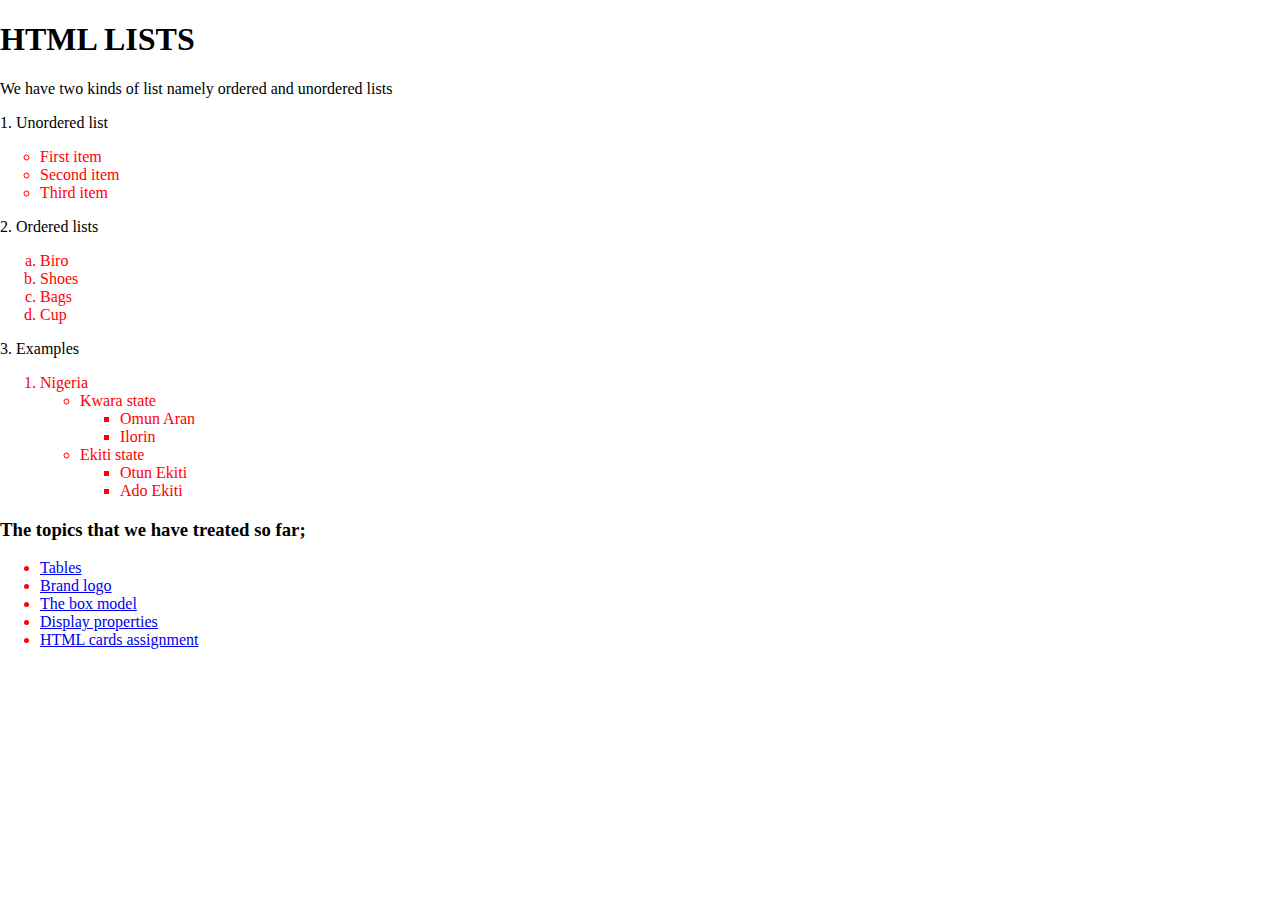
==== index.html @ 460fc575 "changes" ====
<!DOCTYPE html>
<html lang="en">
<head>
    <meta charset="UTF-8">
    <meta name="viewport" content="width=device-width, initial-scale=1.0">
    <title>Stemsteps class</title>
    <link rel="stylesheet" href="style.css">
</head>
<body>
    <h1>HTML LISTS</h1>
    <p>We have two kinds of list namely ordered and unordered lists</p>
    <!-- HTML LISTS -->
    1. Unordered list 
    <ul type="circle">
        <!-- the type value for the ul tag can take three different values as follows;
        1. circle
        2. Square
        3. Disc -->
        <li>First item</li>
        <li>Second item</li>
        <li>Third item</li>
    </ul>

    2. Ordered lists
    <!-- The type attribute generally works when working with lists(ordered and unordered) -->
    <ol type="a">
        <li>Biro</li>
        <li>Shoes</li>
        <li>Bags</li>
        <li>Cup</li>
    </ol>

    3. Examples
    <ol>
        <li>Nigeria</li>
        <ul>
            <li>Kwara state</li>
            <ul>
                <li>Omun Aran</li>
                <li>Ilorin</li>
            </ul>
            <li>Ekiti state</li>
            <ul>
                <li>Otun Ekiti</li>
                <li>Ado Ekiti</li>
            </ul>
        </ul>
    </ol>
    <!-- List of topics that we have treated -->
    <h3>
        The topics that we have treated so far;
    </h3>
    <ul>
        <li>
            <a href="tables.html">Tables</a>
        </li>
        <li>
            <a href="images.html">Brand logo</a>
        </li>
        <li>
            <a href="boxmodel.html">The box model</a>
        </li>
        <li>
            <a href="display.html">Display properties</a>
        </li>
        <li>
            <a href="htmlcards.html">HTML cards assignment</a>
        </li>
    </ul>
</body>
</html>
---- style.css ----
/* body{
    background-color: orange;
} */
body{
    margin: 0;
}
/* 
body{
    background-color: orange;
} */

li{
    color: red;
}
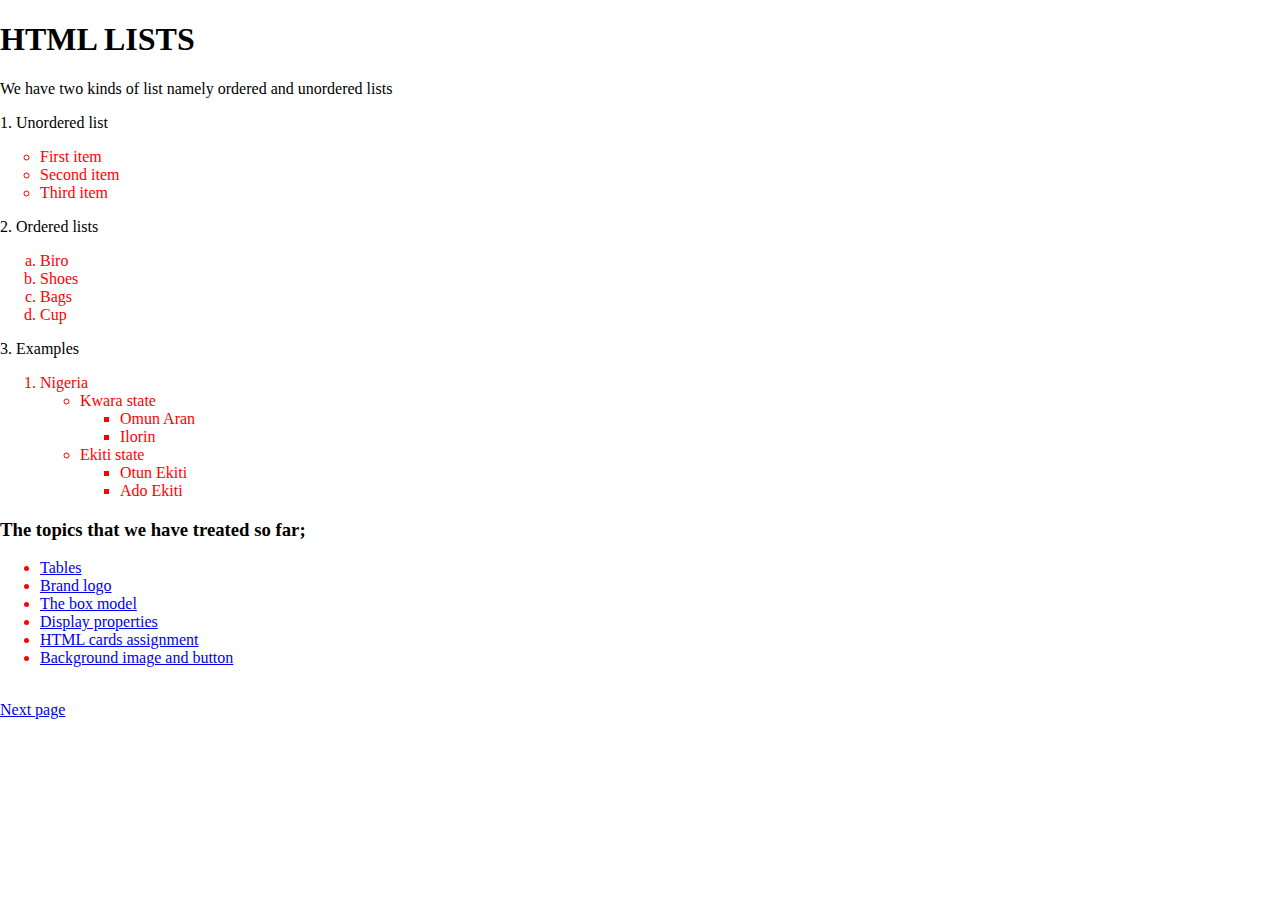
==== commit 9d20d75e: "changes" ====
--- a/index.html
+++ b/index.html
@@ -66,6 +66,11 @@
         <li>
             <a href="htmlcards.html">HTML cards assignment</a>
         </li>
+        <li>
+            <a href="backgroundimg.html">Background image and button</a>
+        </li>
     </ul>
+    <br>
+    <a href="images.html">Next page</a>
 </body>
 </html>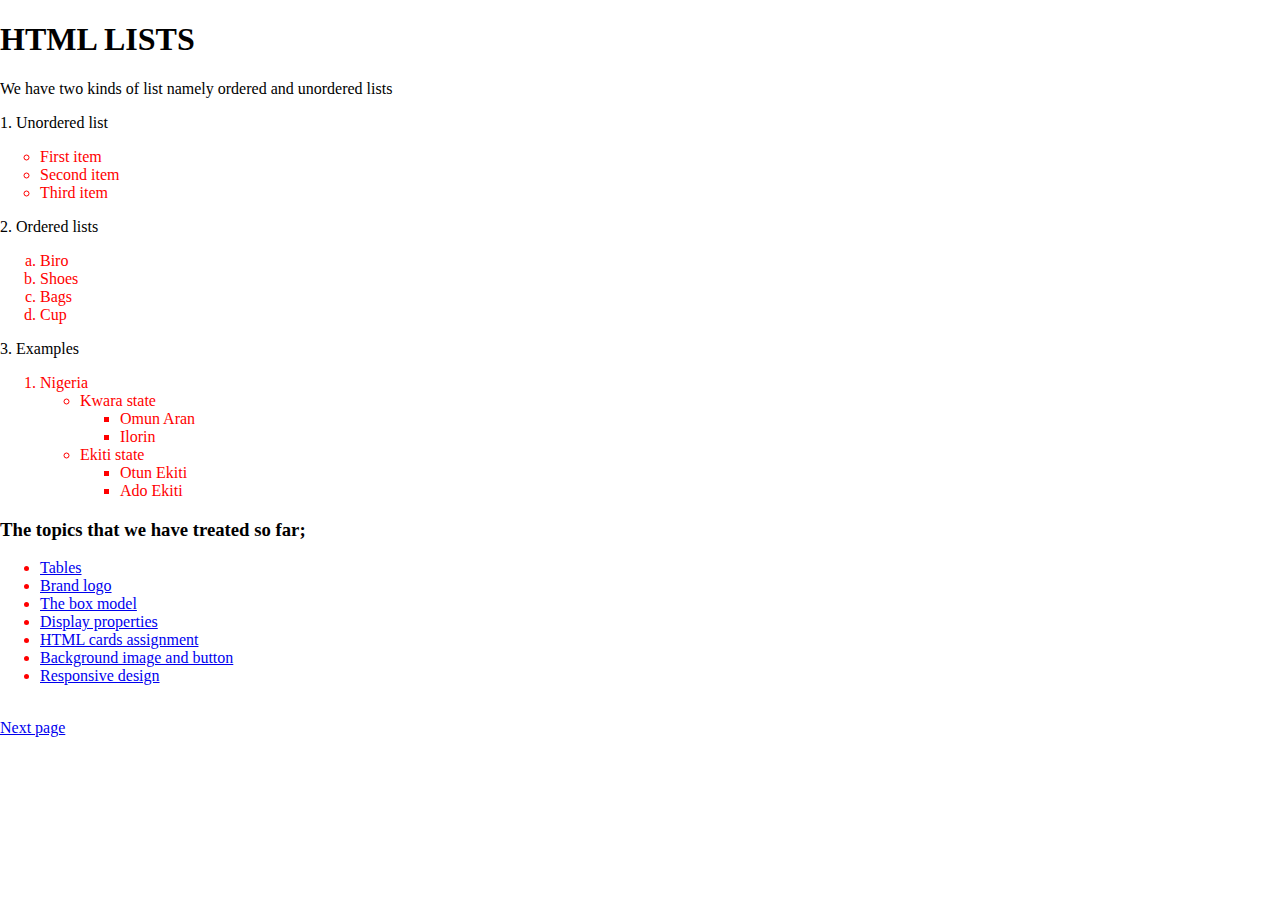
==== commit d95e563f: "update" ====
--- a/index.html
+++ b/index.html
@@ -69,6 +69,9 @@
         <li>
             <a href="backgroundimg.html">Background image and button</a>
         </li>
+        <li>
+            <a href="responsive.html">Responsive design</a>
+        </li>
     </ul>
     <br>
     <a href="images.html">Next page</a>
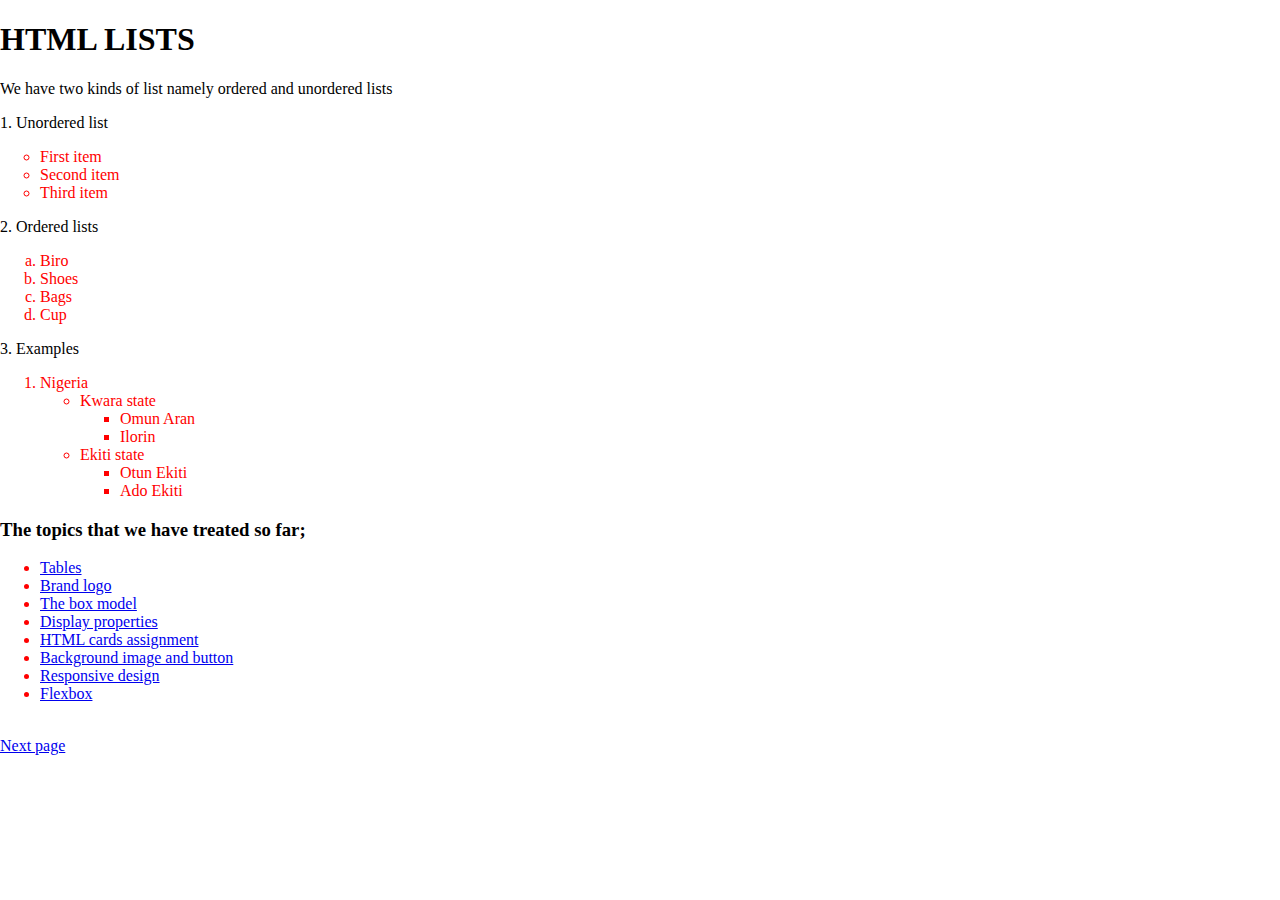
==== commit 27aaef12: "update" ====
--- a/index.html
+++ b/index.html
@@ -72,6 +72,9 @@
         <li>
             <a href="responsive.html">Responsive design</a>
         </li>
+        <li>
+            <a href="flexbox.html">Flexbox</a>
+        </li>
     </ul>
     <br>
     <a href="images.html">Next page</a>
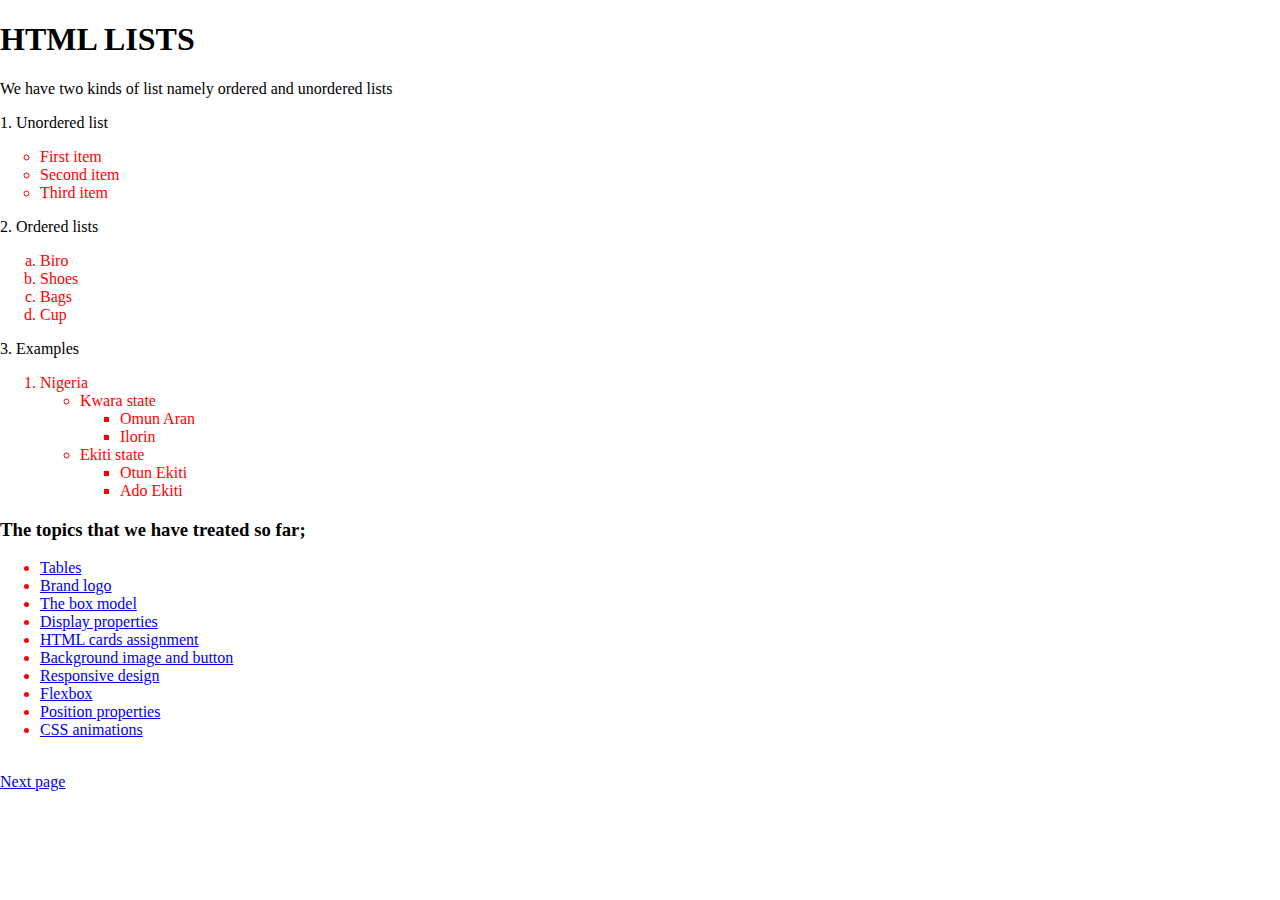
==== commit 5f3f8f0e: "animation" ====
--- a/index.html
+++ b/index.html
@@ -75,6 +75,12 @@
         <li>
             <a href="flexbox.html">Flexbox</a>
         </li>
+        <li>
+            <a href="positionproperties.html">Position properties</a>
+        </li>
+        <li>
+            <a href="animations.html">CSS animations</a>
+        </li>
     </ul>
     <br>
     <a href="images.html">Next page</a>
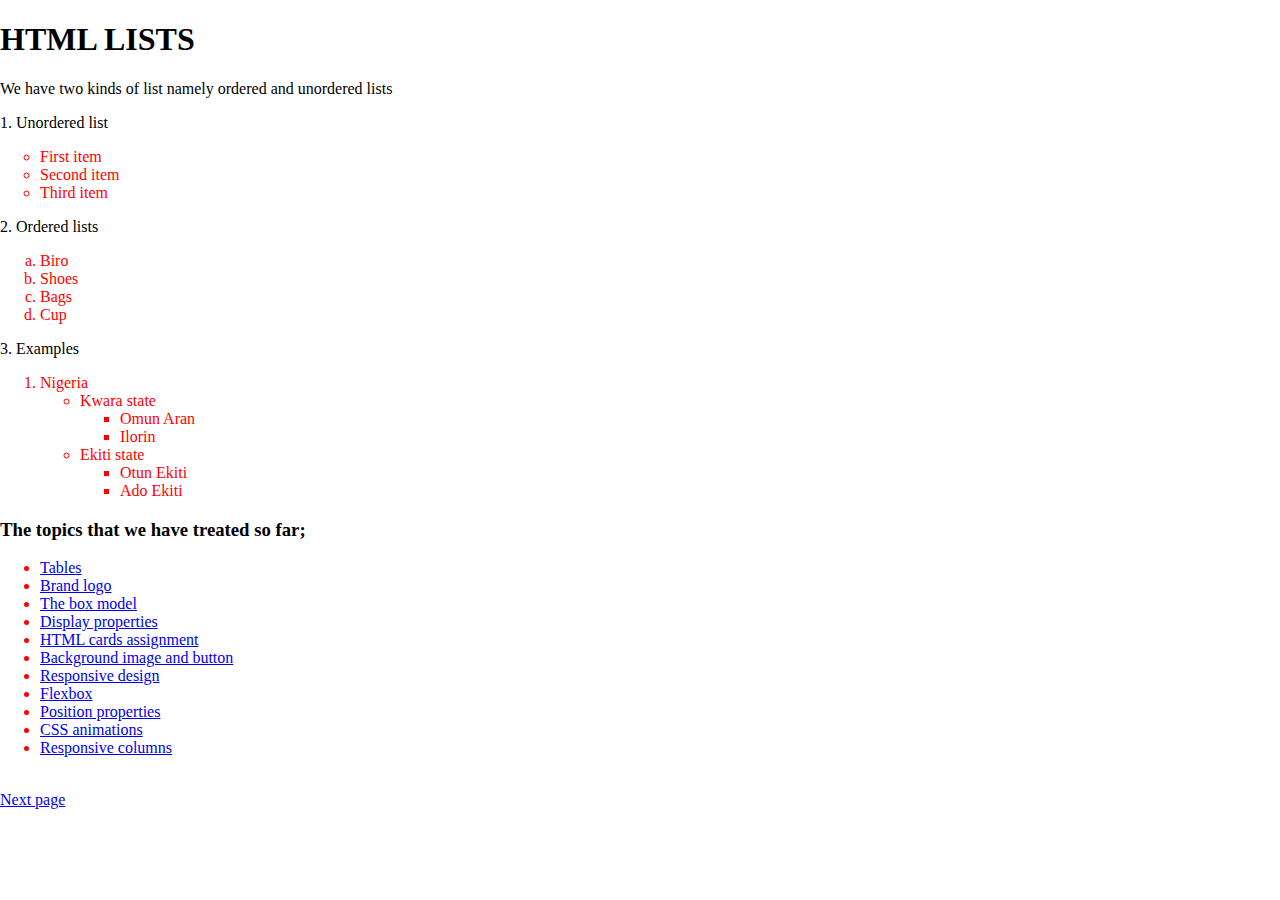
==== commit 94c1248d: "update" ====
--- a/index.html
+++ b/index.html
@@ -81,8 +81,11 @@
         <li>
             <a href="animations.html">CSS animations</a>
         </li>
+        <li>
+            <a href="columns.html">Responsive columns</a>
+        </li>
     </ul>
     <br>
-    <a href="images.html">Next page</a>
+    <a href="tables.html">Next page</a>
 </body>
 </html>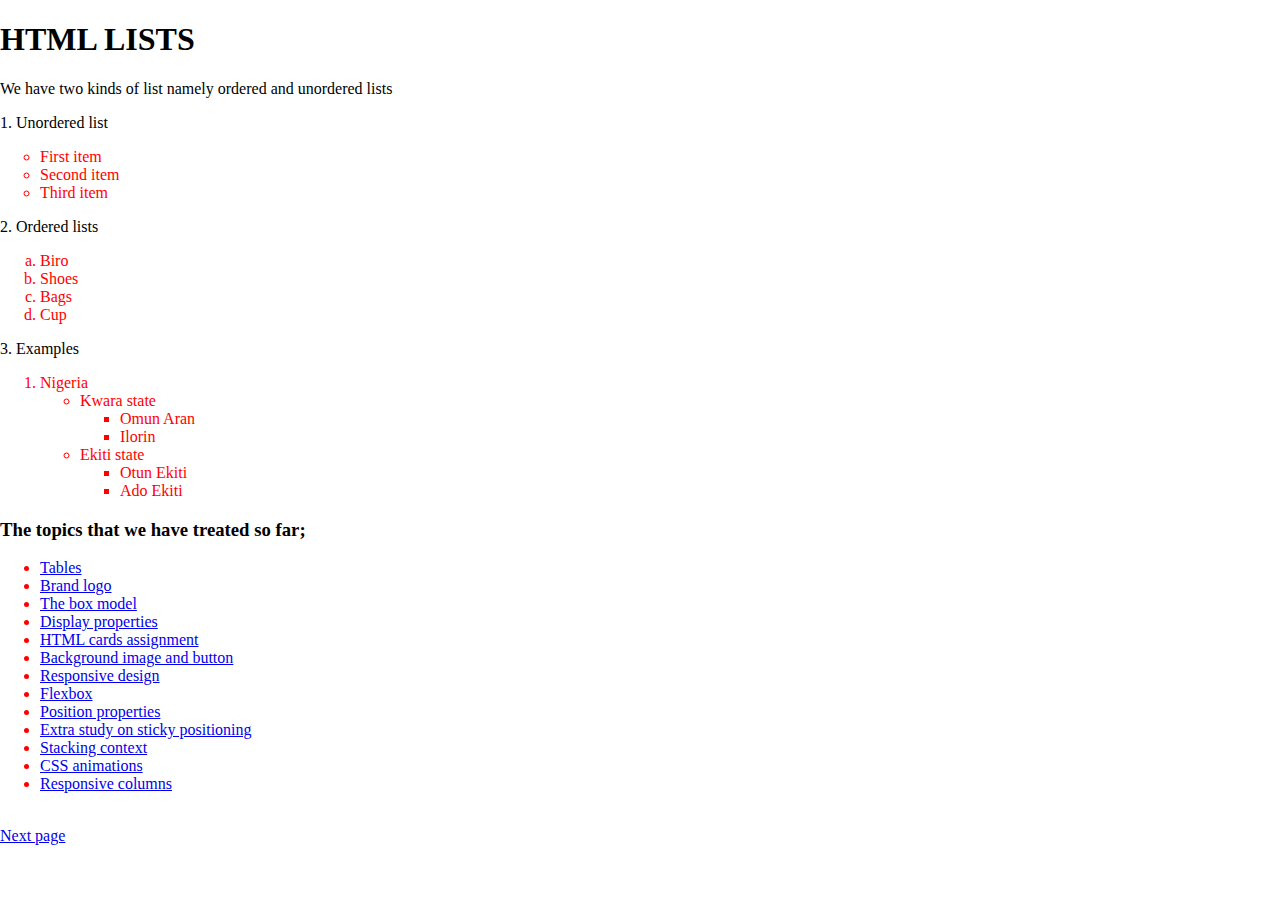
==== commit e022f0b1: "kiddiesdroid" ====
--- a/index.html
+++ b/index.html
@@ -79,6 +79,12 @@
             <a href="positionproperties.html">Position properties</a>
         </li>
         <li>
+            <a href="sticky.html">Extra study on sticky positioning</a>
+        </li>
+        <li>
+            <a href="stackingcontext.html">Stacking context</a>
+        </li>
+        <li>
             <a href="animations.html">CSS animations</a>
         </li>
         <li>
